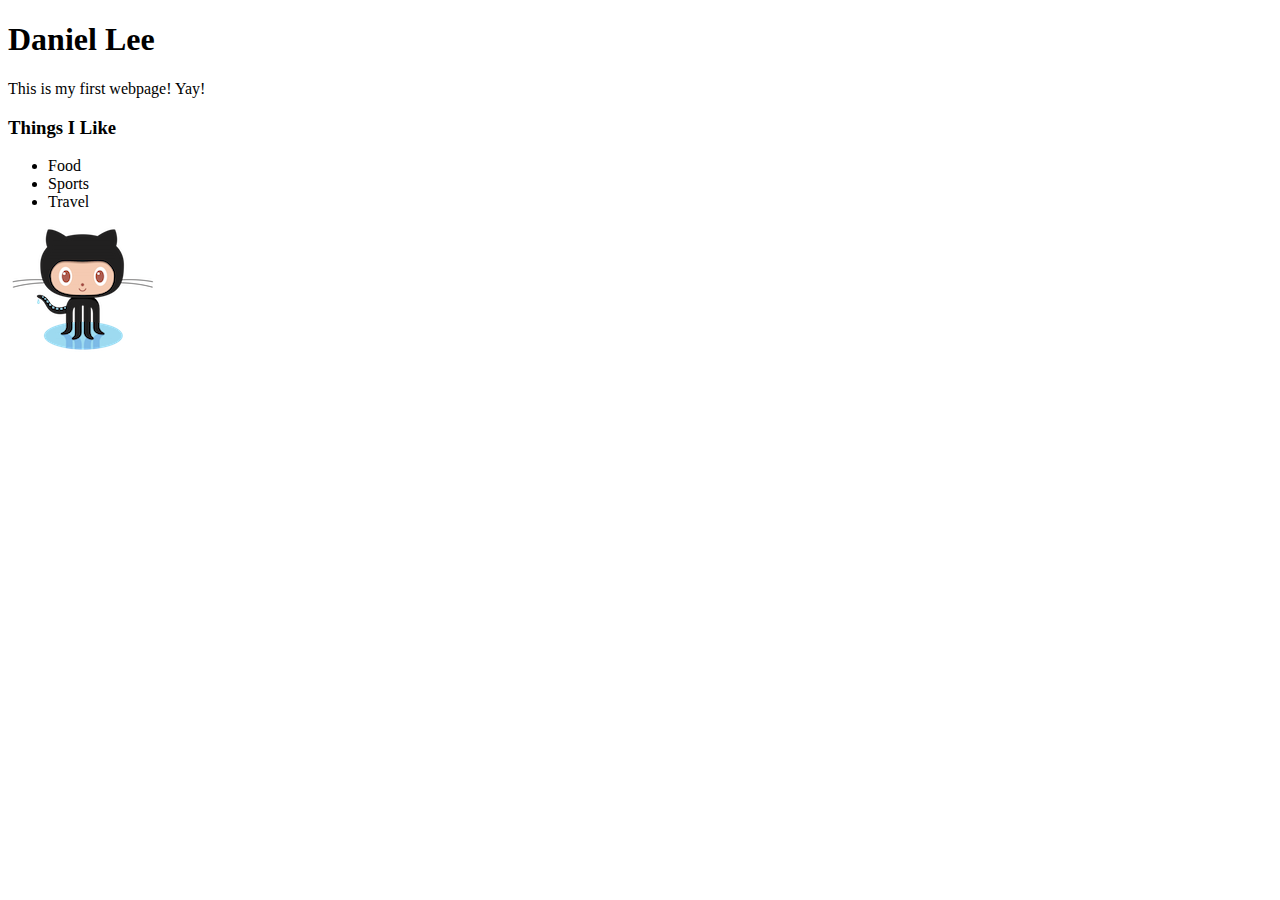
==== index.html @ c4e96415 "Added image of octocat" ====
<!DOCTYPE html>
<html lang="en">
<head>
  <meta charset="utf-8" />
  <title>My Webpage</title>
</head>
<body>
  <h1>Daniel Lee</h1>
  <p>
    This is my first webpage! Yay!
  </p>
  <h3>Things I Like</h3>
  <ul>
    <li>Food</li>
    <li>Sports</li>
    <li>Travel</li>
  </ul>
  <img src="octocat.png" alt="octocat"/>
</body>
</html>
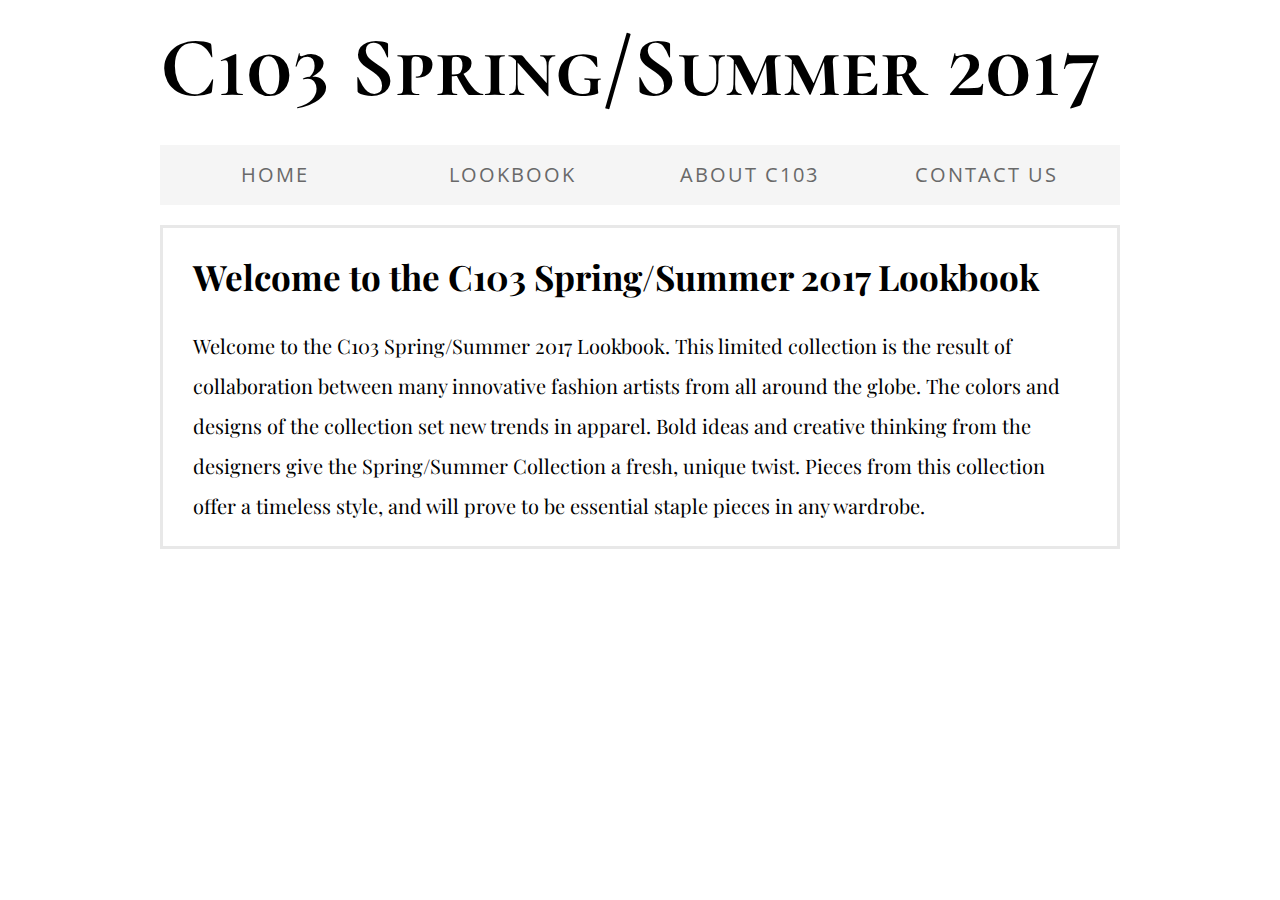
==== commit 1a158534: "Changed paths of final project, made old project folder" ====
--- a/index.html
+++ b/index.html
@@ -2,19 +2,33 @@
 <html lang="en">
 <head>
   <meta charset="utf-8" />
-  <title>My Webpage</title>
+  <meta name="viewport" content="width=device-width; initial-scale=1;" />
+  <title>C103 Homepage</title>
+  <link rel="stylesheet" media="screen" href="css/style.css" />
+  <link rel="stylesheet" media="screen" href="css/mobile.css" />
 </head>
+
 <body>
-  <h1>Daniel Lee</h1>
-  <p>
-    This is my first webpage! Yay!
-  </p>
-  <h3>Things I Like</h3>
-  <ul>
-    <li>Food</li>
-    <li>Sports</li>
-    <li>Travel</li>
-  </ul>
-  <img src="octocat.png" alt="octocat"/>
+  <div id="container">
+  <header>
+    <h1>C103 Spring/Summer 2017</h1>
+  </header>
+
+  <nav>
+    <ul>
+      <li><a href=index.html>HOME</a></li>
+      <li><a href=lookbook.html>LOOKBOOK</a></li>
+      <li><a href=about.html>ABOUT C103</a></li>
+      <li><a href=contact.html>CONTACT US</a></li>
+    </ul>
+  </nav>
+
+  <main>
+    <section id="introduction">
+    <h2>Welcome to the C103 Spring/Summer 2017 Lookbook</h2>
+    <p>Welcome to the C103 Spring/Summer 2017 Lookbook. This limited collection is the result of collaboration between many innovative fashion artists from all around the globe. The colors and designs of the collection set new trends in apparel. Bold ideas and creative thinking from the designers give the Spring/Summer Collection a fresh, unique twist. Pieces from this collection offer a timeless style, and will prove to be essential staple pieces in any wardrobe. </p>
+    </section>
+  </main>
+  </div>
 </body>
 </html>
--- a/css/style.css
+++ b/css/style.css
@@ -0,0 +1,111 @@
+@import url('https://fonts.googleapis.com/css?family=Open+Sans:400,700|Source+Serif+Pro');
+@import url('https://fonts.googleapis.com/css?family=Cormorant+SC:400,700');
+@import url('https://fonts.googleapis.com/css?family=Open+Sans:400,700');
+@import url('https://fonts.googleapis.com/css?family=Playfair+Display');
+
+body{
+  position: relative;
+  font-family: 'Playfair Display', serif;
+  font-size: 20px;
+  overflow: auto;
+  line-height: 200%;
+}
+
+#blacktee, #bluetee, #pinktee, #yellowtee, #blackhat, #whitehat{
+  padding-bottom: 130px;
+}
+
+.blacktee:hover, .bluetee:hover, .pinktee:hover, .yellowtee:hover{
+  content: url('../photos/tshirtback.jpg');
+}
+
+.blackhat:hover{
+  content: url('../photos/blackhatback.jpg');
+}
+
+.whitehat:hover{
+  content: url('../photos/whitehatback.jpg');
+}
+
+#container{
+  max-width: 960px;
+  min-width: 400px;
+  margin: 0 auto;
+}
+
+a{
+  color: #0099ff;
+}
+
+a:hover{
+  color: black;
+}
+
+h1{
+  font-family: 'Cormorant SC', serif;
+  font-style: bold 700;
+  font-size: 85px;
+  margin-top: 0;
+}
+
+h2{
+  font-size: 35px;
+}
+
+img{
+  position: relative;
+  border: 1px solid #F5F5F5;
+  float: left;
+  margin-right: 10px;
+}
+
+header{
+  position: relative;
+  padding: 40px 0px 0px 0px;
+}
+
+nav{
+  max-width: 960px;
+  min-width: 750px;
+  margin: 0 auto;
+  font-size: 20px;
+  font-family: 'Open Sans', sans-serif;
+  font-style: bold 700;
+  background-color: #F5F5F5;
+  position: relative;
+  width: 100%;
+  height: auto;
+  letter-spacing: 2px;
+}
+
+nav ul{
+  list-style-type: none;
+  overflow: auto;
+  padding-left: 0;
+}
+
+nav li{
+  display: inline-block;
+  text-align: center;
+  width: 230px;
+  padding: 10px 0px;
+}
+
+nav a{
+  color: #696969;
+  text-decoration: none;
+}
+
+nav a:hover{
+  color: black;
+}
+
+main{
+  position: relative;
+}
+
+section{
+  margin-bottom: 20px;
+  padding: 0px 30px;
+  border: 3px solid #E8E8E8;
+}
--- a/css/mobile.css
+++ b/css/mobile.css
@@ -0,0 +1,40 @@
+@media (max-width: 320px) {
+  body {
+    font-family: sans-serif;
+    font-size: 24px;
+  }
+  p, address {
+    line-height: 1.5;
+  }
+
+  #wrapper {
+    border: 0;
+    max-width: 320px;
+    margin: 0;
+    padding: 0.5em;
+  }
+
+  header h1 {
+    font-size: 125%;
+    line-height: 1.5;
+  }
+
+  header span {
+    display: inline;
+    /*
+      when making an element 're-appear' in mobile (because it has been
+      hidden using display: none; in screen.css), always return the
+      element to its default display state - - in this case, span is an
+      inline element, so we make it display as inline.
+      Of course, if your design calls for the element to be block or
+      inline-block for the sake of your design, that's okay, too.
+    */
+  }
+
+  img.mobile {
+    width: 24px;
+    height: auto;
+    vertical-align: middle;
+  }
+
+}
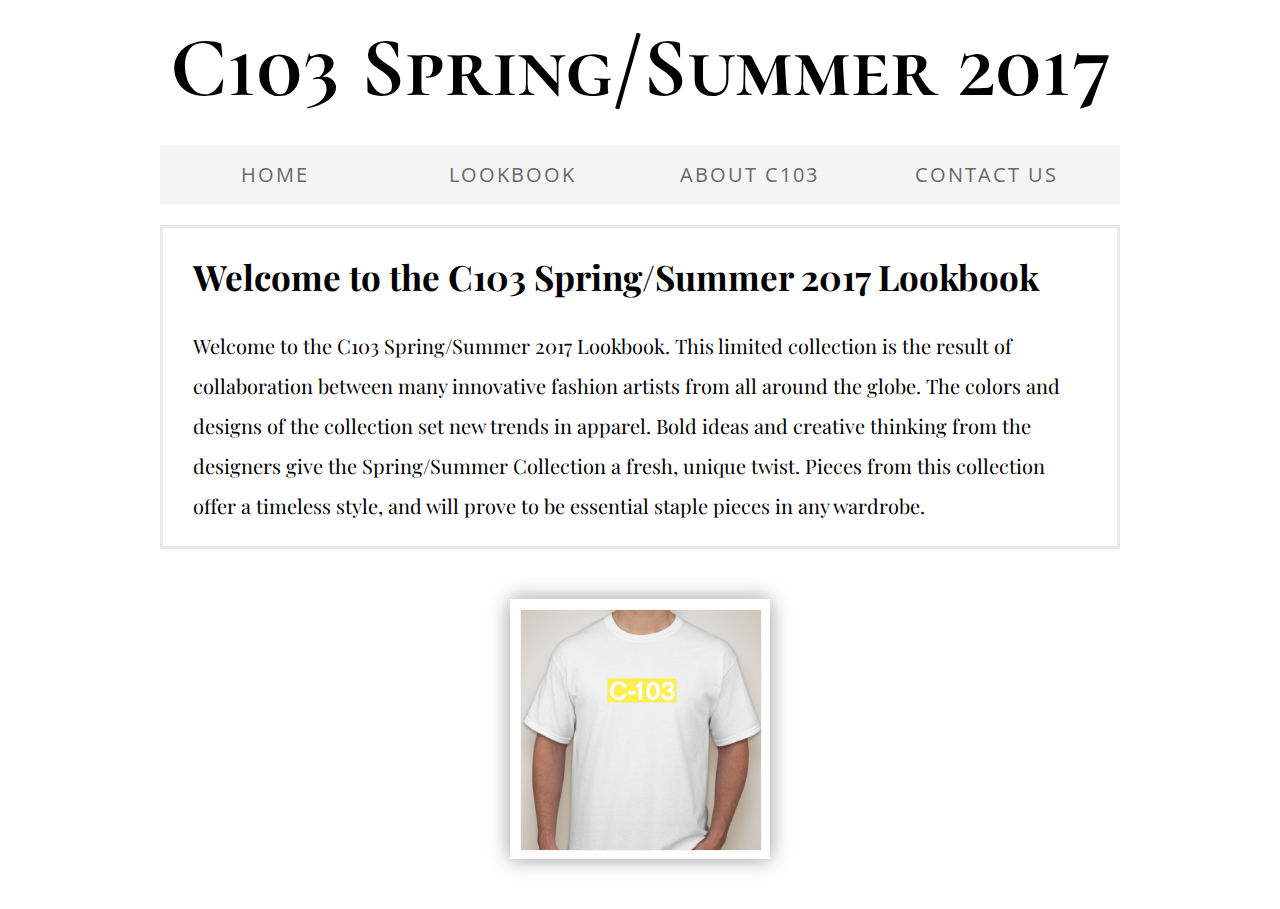
==== commit 6a850835: "fixes to Final Project" ====
--- a/index.html
+++ b/index.html
@@ -2,10 +2,12 @@
 <html lang="en">
 <head>
   <meta charset="utf-8" />
-  <meta name="viewport" content="width=device-width; initial-scale=1;" />
+  <meta name="viewport" content="width=device-width; initial-scale=1"/>
   <title>C103 Homepage</title>
   <link rel="stylesheet" media="screen" href="css/style.css" />
   <link rel="stylesheet" media="screen" href="css/mobile.css" />
+  <script type='text/javascript' src="//ajax.googleapis.com/ajax/libs/jquery/1.10.2/jquery.min.js"></script>
+  <script type='text/javascript' src="js/slideshow.js"></script>
 </head>
 
 <body>
@@ -28,6 +30,28 @@
     <h2>Welcome to the C103 Spring/Summer 2017 Lookbook</h2>
     <p>Welcome to the C103 Spring/Summer 2017 Lookbook. This limited collection is the result of collaboration between many innovative fashion artists from all around the globe. The colors and designs of the collection set new trends in apparel. Bold ideas and creative thinking from the designers give the Spring/Summer Collection a fresh, unique twist. Pieces from this collection offer a timeless style, and will prove to be essential staple pieces in any wardrobe. </p>
     </section>
+
+    <div id="slideshow">
+      <div>
+        <img src="photos/blacktee.png" alt="Black Tee">
+      </div>
+      <div>
+        <img src="photos/blackhat.png" alt="Black Hat">
+      </div>
+      <div>
+        <img src="photos/pinktee.png" alt="Pink Tee">
+      </div>
+      <div>
+        <img src="photos/bluetee.png" alt="Blue Tee">
+      </div>
+      <div>
+        <img src="photos/whitehat.png" alt="White Hat">
+      </div>
+      <div>
+        <img src="photos/yellowtee.png" alt="Yellow Tee">
+      </div>
+    </div>
+
   </main>
   </div>
 </body>
--- a/css/style.css
+++ b/css/style.css
@@ -12,7 +12,12 @@
 }
 
 #blacktee, #bluetee, #pinktee, #yellowtee, #blackhat, #whitehat{
-  padding-bottom: 130px;
+  padding-bottom: 55px;
+}
+
+#blacktee p, #bluetee p, #pinktee p, #yellowtee p, #blackhat p, #whitehat p{
+  padding-left: 230px;
+  padding-top: 35px;
 }
 
 .blacktee:hover, .bluetee:hover, .pinktee:hover, .yellowtee:hover{
@@ -61,7 +66,7 @@
 
 header{
   position: relative;
-  padding: 40px 0px 0px 0px;
+  padding: 40px 0px 0px 10px;
 }
 
 nav{
@@ -109,3 +114,26 @@
   padding: 0px 30px;
   border: 3px solid #E8E8E8;
 }
+
+#slideshow {
+    margin: 50px auto;
+    position: relative;
+    width: 240px;
+    height: 240px;
+    padding: 10px;
+    box-shadow: 0 0 20px rgba(0,0,0,0.4);
+}
+
+#slideshow > div {
+    position: absolute;
+    top: 10px;
+    left: 10px;
+    right: 10px;
+    bottom: 10px;
+}
+
+#slideshow img{
+    margin: auto;
+    width: 240px;
+    height: 240px;
+}
--- a/css/mobile.css
+++ b/css/mobile.css
@@ -1,40 +1,82 @@
-@media (max-width: 320px) {
+@media screen and (max-width: 320px) {
   body {
-    font-family: sans-serif;
-    font-size: 24px;
+    font-size: 12px;
   }
-  p, address {
+
+  p{
     line-height: 1.5;
   }
 
-  #wrapper {
+  #container {
+    max-width: 320px;
+    min-width: 0px;
     border: 0;
+    margin: 0 auto;
+    padding: 0;
+    width: 100%;
+  }
+
+  nav{
+    width: 100%;
+    min-width: 0px;
+    letter-spacing: 0px;
+    margin-left: 0px;
+  }
+
+  nav li{
+    font-size: 10px;
+    display: inline-block;
+    padding: 5px 0px;
+    text-align: center;
+    width: 22.5%;
+  }
+
+  section{
+    -webkit-box-sizing: border-box;
+    /*found this online to include padding/margin into the max width*/
     max-width: 320px;
-    margin: 0;
-    padding: 0.5em;
+    width: 100%;
+    border: 1px solid #E8E8E8;
+    padding: 0px 10px;
+    margin: 0 auto;
+    margin-bottom: 20px;
+  }
+
+  #blacktee, #bluetee, #pinktee, #yellowtee, #blackhat, #whitehat{
+    padding-bottom: 0px;
+  }
+
+  #blacktee p, #bluetee p, #pinktee p, #yellowtee p, #blackhat p, #whitehat p{
+    padding-left: 0px;
+    padding-top: 0px;
   }
 
   header h1 {
-    font-size: 125%;
-    line-height: 1.5;
+    font-size: 45px;
+    max-width: 320px;
+    padding: 0;
+    line-height: .7;
+  }
+
+  header{
+    position: relative;
+    padding: 20px 0px 0px 0px;
+  }
+
+  h2{
+    font-size: 25px;
+  }
+
+  h3{
+    font-size: 17px;
   }
 
   header span {
     display: inline;
-    /*
-      when making an element 're-appear' in mobile (because it has been
-      hidden using display: none; in screen.css), always return the
-      element to its default display state - - in this case, span is an
-      inline element, so we make it display as inline.
-      Of course, if your design calls for the element to be block or
-      inline-block for the sake of your design, that's okay, too.
-    */
   }
 
-  img.mobile {
-    width: 24px;
+  img {
+    width: 280px;
     height: auto;
-    vertical-align: middle;
   }
-
 }
